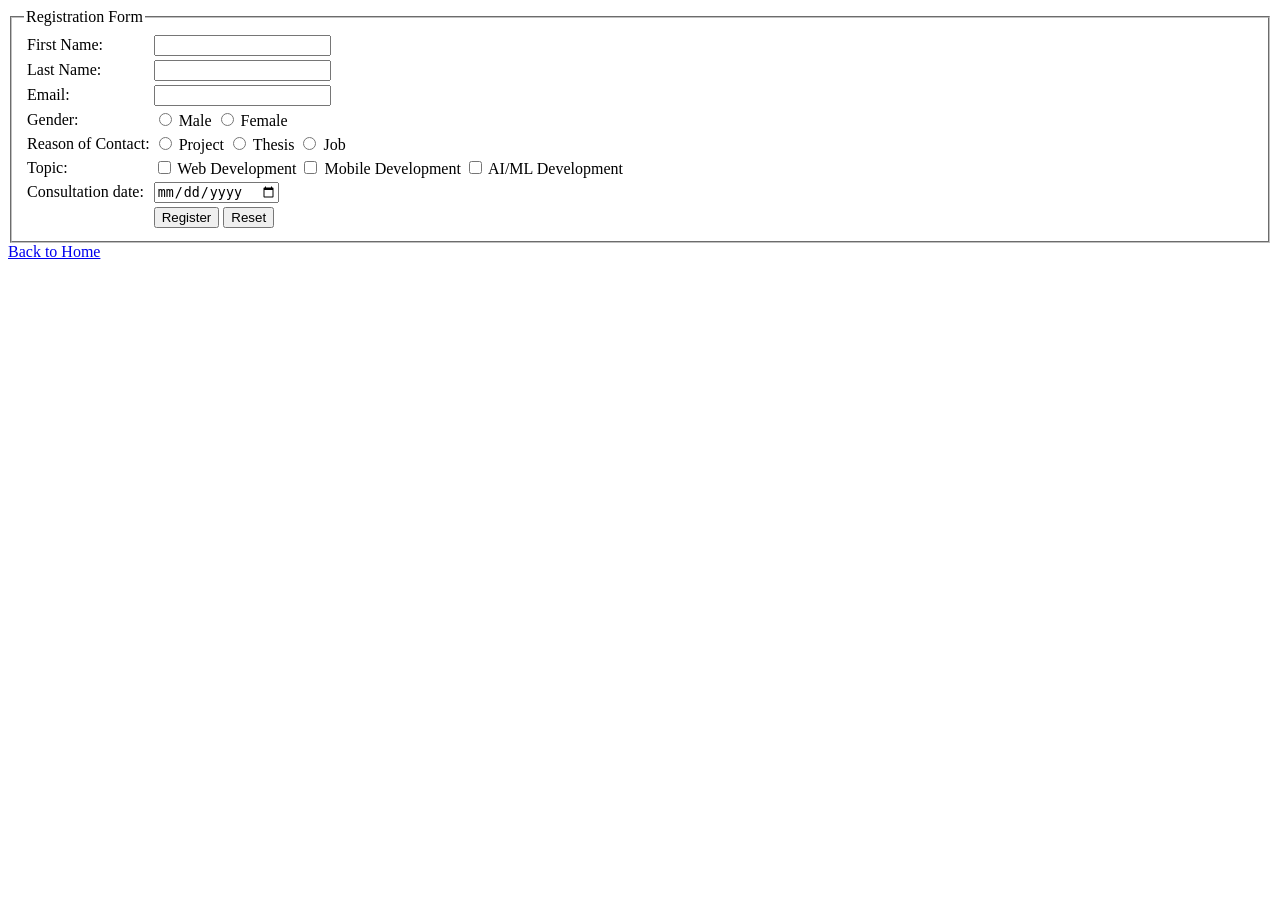
==== portfolio/html/contact.html @ f30305f3 "1st commite" ====
<!DOCTYPE html>
<html lang="en">

<head>
    <meta charset="UTF-8">
    <meta name="viewport" content="width=device-width, initial-scale=1.0">
    <title>Contact Form</title>
</head>

<body>


    <!-- Registration Form with Table -->
    <form method="post">

        <fieldset>
            <legend>Registration Form</legend>

            <table>

                <tr>
                    <td><label for="name"> First Name:</label></td>
                    <td><input type="text" id="name" name="name" required></td>
                </tr>
                <tr>
                    <td><label for="name">Last Name:</label></td>
                    <td><input type="text" id="name" name="name" required></td>
                </tr>
                <tr>
                    <td><label for="email">Email:</label></td>
                    <td><input type="email" id="email" name="email" required></td>
                </tr>

                <tr>
                    <td><label>Gender:</label></td>
                    <td>
                        <input type="radio" name="gender" value="male"> Male
                        <input type="radio" name="gender" value="female"> Female
                    </td>
                </tr>
                <tr>
                    <td><label>Reason of Contact:</label></td>
                    <td>
                        <input type="radio" name="Reason of Contact" value="Project"> Project
                        <input type="radio" name="Reason of Contact" value="Thesis"> Thesis
                        <input type="radio" name="Reason of Contact" value="Job"> Job
                    </td>
                </tr>
                <tr>
                    <td><label>Topic:</label></td>
                    <td>
                        <input type="checkbox" value="Web Development" required> Web Development
                        <input type="checkbox" value="Mobile Development"> Mobile Development
                        <input type="checkbox" value="AI/ML Development"> AI/ML Development

                    </td>

                </tr>

                <tr>
                    <td><label>Consultation date:</label></td>
                    <td>
                        <input type="date" id="start" name="Consultation-date" />
                    </td>
                </tr>


                <tr>
                    <td></td>
                    <td>
                        <input type="submit" value="Register">
                        <input type="reset">
                    </td>
                </tr>

            </table>

        </fieldset>

    </form>



    <a href="index.html">Back to Home</a>
</body>

</html>
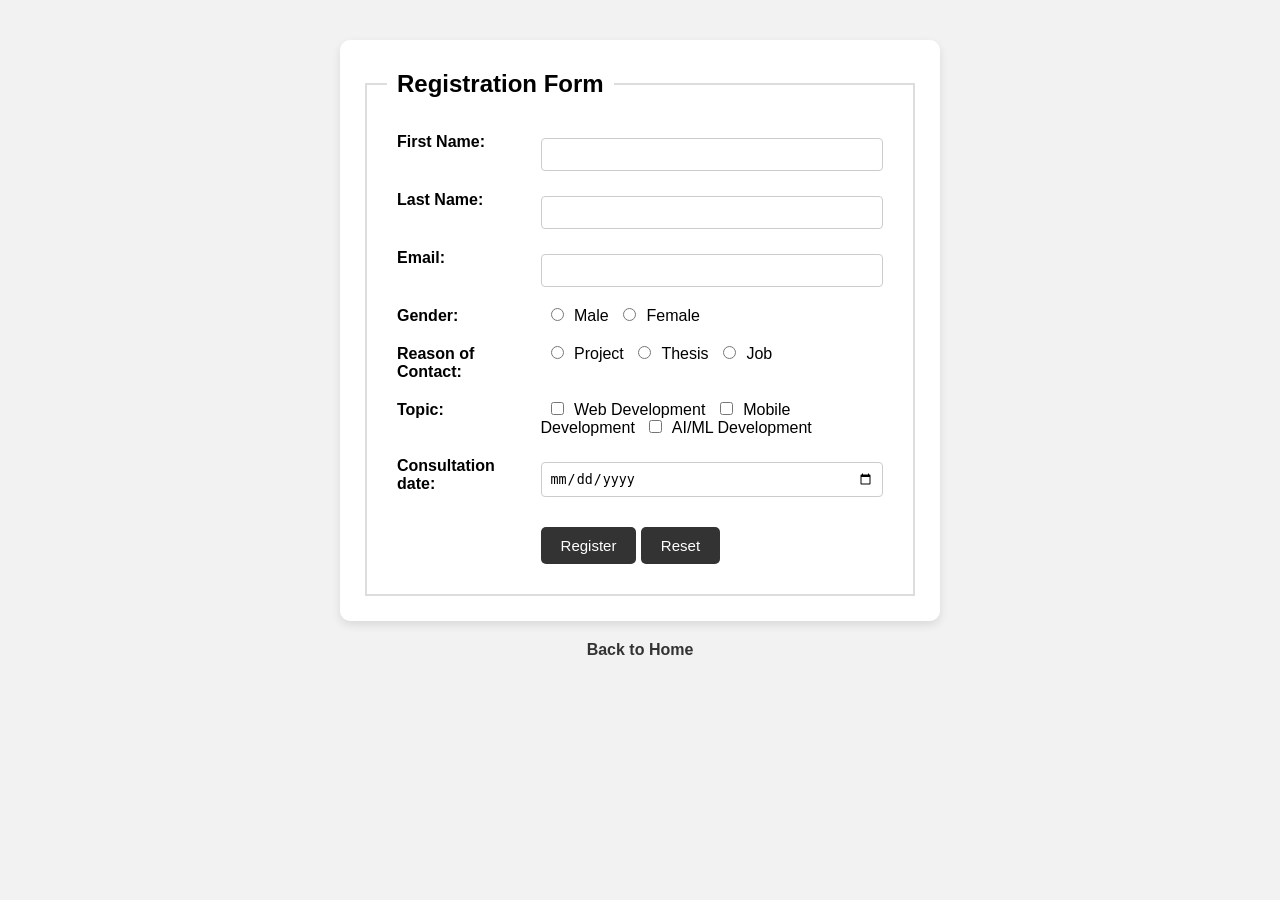
==== commit 9f0dc37c: "lab task 4" ====
--- a/portfolio/html/contact.html
+++ b/portfolio/html/contact.html
@@ -5,6 +5,7 @@
     <meta charset="UTF-8">
     <meta name="viewport" content="width=device-width, initial-scale=1.0">
     <title>Contact Form</title>
+    <link rel="stylesheet" href="../css/Contact.css">
 </head>
 
 <body>
--- a/portfolio/css/Contact.css
+++ b/portfolio/css/Contact.css
@@ -0,0 +1,104 @@
+/* Reset default browser spacing */
+* {
+    margin: 0;
+    padding: 0;
+    box-sizing: border-box;
+}
+
+/* Body Styling */
+body {
+    font-family: Arial, sans-serif;
+    background-color: #f2f2f2;
+    padding: 40px;
+}
+
+/* Form container */
+form {
+    background: white;
+    max-width: 600px;
+    margin: auto;
+    padding: 25px;
+    border-radius: 10px;
+    box-shadow: 0px 4px 10px rgba(0, 0, 0, 0.1);
+}
+
+/* Fieldset */
+fieldset {
+    border: 2px solid #ddd;
+    padding: 20px;
+}
+
+/* Legend */
+legend {
+    font-size: 24px;
+    font-weight: bold;
+    padding: 5px 10px;
+}
+
+/* Table */
+table {
+    width: 100%;
+    border-collapse: collapse;
+}
+
+/* Table cells */
+td {
+    padding: 10px;
+    vertical-align: top;
+}
+
+/* Labels */
+label {
+    font-weight: bold;
+}
+
+/* Input fields */
+input[type="text"],
+input[type="email"],
+input[type="date"] {
+    width: 100%;
+    padding: 8px;
+    border: 1px solid #ccc;
+    border-radius: 4px;
+    margin-top: 5px;
+}
+
+/* Radio and checkbox spacing */
+input[type="radio"],
+input[type="checkbox"] {
+    margin-right: 6px;
+    margin-left: 10px;
+}
+
+/* Buttons */
+input[type="submit"],
+input[type="reset"] {
+    padding: 10px 20px;
+    border: none;
+    background: #333;
+    color: white;
+    border-radius: 5px;
+    cursor: pointer;
+    font-size: 15px;
+    margin-top: 10px;
+}
+
+/* Button hover effect */
+input[type="submit"]:hover,
+input[type="reset"]:hover {
+    background: #f4a261;
+}
+
+/* Back to home link */
+a {
+    display: block;
+    text-align: center;
+    margin-top: 20px;
+    text-decoration: none;
+    font-weight: bold;
+    color: #333;
+}
+
+a:hover {
+    color: #f4a261;
+}
